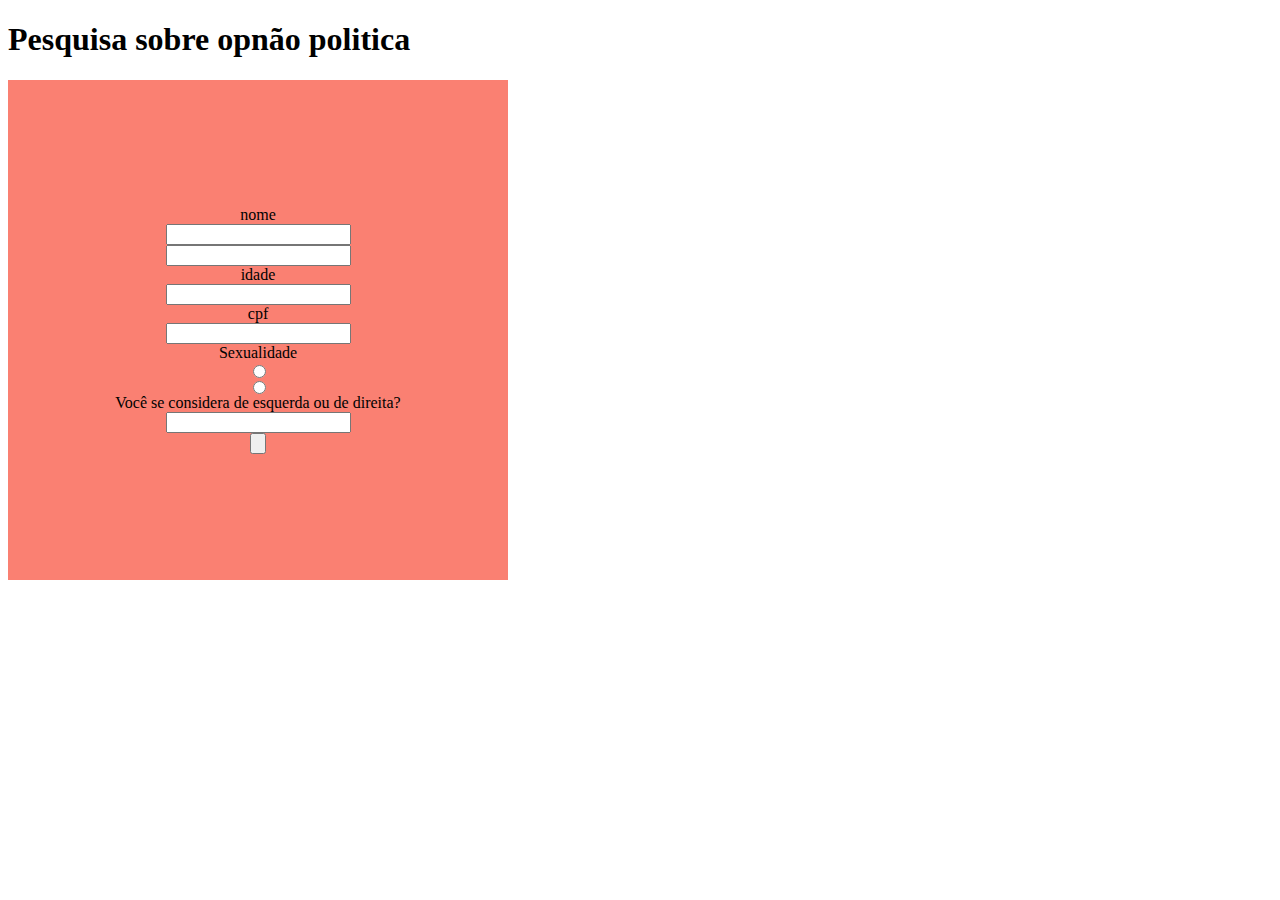
==== index.html @ badbc99c "primeira commit" ====
<!DOCTYPE html>  <!--indica a versao do html-->
<html lang="pt-br"> <!--Indica a linguagem da pagina-->

<head>
    <meta charset="UTF-8">
    <meta name="viewport" content="width=device-width, initial-scale=1.0">
    <title>Formulario</title>
    <link rel="stylesheet" href="style.css">
</head>
<body>
    
    <h1>Pesquisa sobre opnão politica</h1>

    <div id="forms">
    <label for="">nome</label>
    <input type="text" name="" id="">

    <input type="email" name="" id="">

    <label for="">idade</label>
    <input type="text" name="" id="">

    <label for="">cpf</label>
    <input type="text" name="" id="">

    <label for="">Sexualidade</label>
    <input type="radio" name="" id="">
    <input type="radio" name="" id="">

    <label for="">Você se considera de esquerda ou de direita?</label>
    <input type="text" name="" id="">

    <input type="submit" value="">
</div>
    
</body>
</html>
---- style.css ----
body{

}

#forms{
    background-color: salmon;
    width: 500px;
    height: 500px;
    display: flex;
    align-items: center;
    justify-content: center;
    flex-direction: column;
}
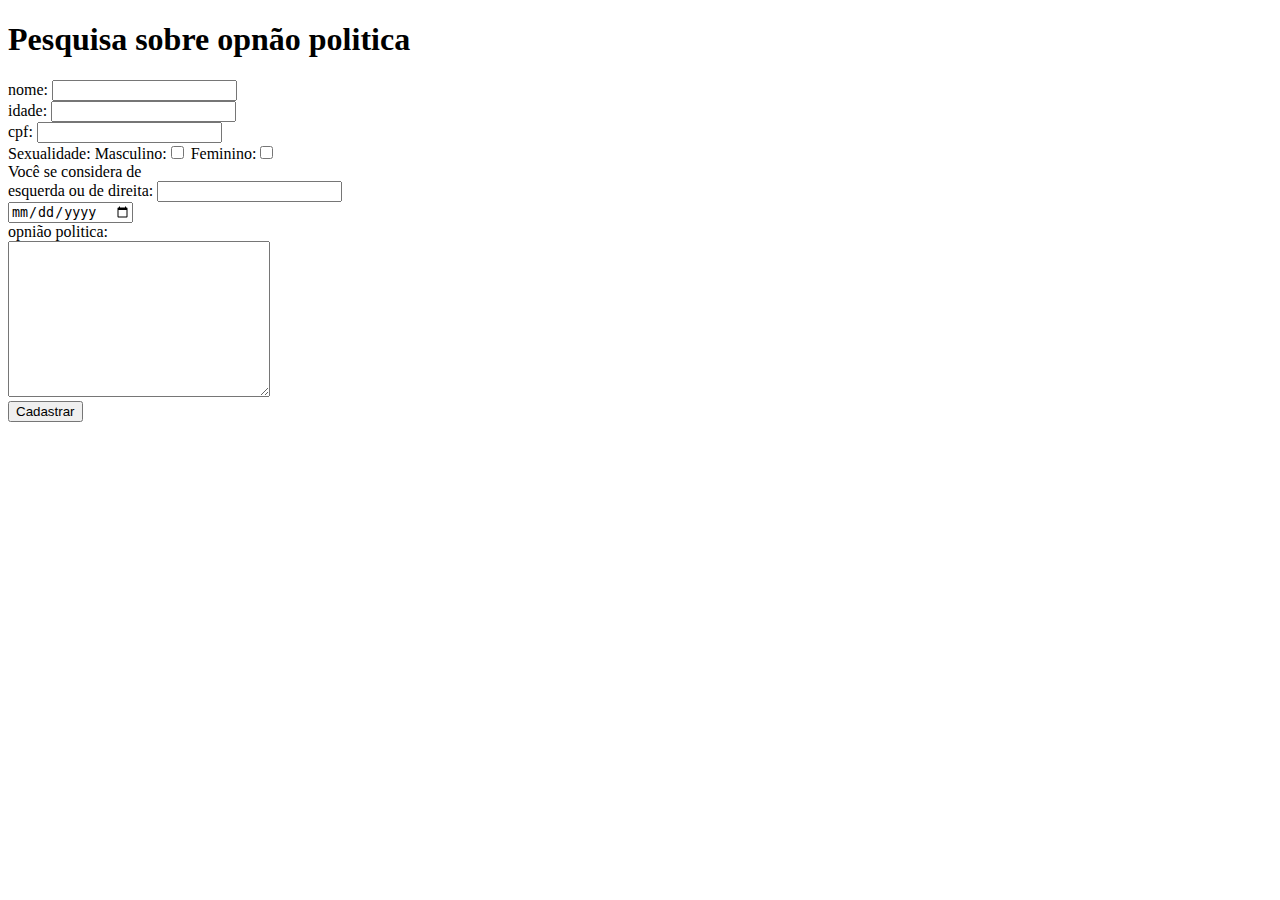
==== commit 618f3327: "estudos e mais estudos" ====
--- a/index.html
+++ b/index.html
@@ -11,27 +11,42 @@
     
     <h1>Pesquisa sobre opnão politica</h1>
 
-    <div id="forms">
-    <label for="">nome</label>
-    <input type="text" name="" id="">
+    <form method="get"  action="teste.jsp" > <!--mehtod - é a forma que a gente vai enviar, get - é para um formulario de busca ja post- é para um formulario de cadastro. ACTION - é para onde sera enviado as informações-->
 
-    <input type="email" name="" id="">
+        <label for="">nome:</label>
+        <input type="text" name="" id="">
 
-    <label for="">idade</label>
-    <input type="text" name="" id="">
+        <br>
 
-    <label for="">cpf</label>
-    <input type="text" name="" id="">
+        <label for="">idade:</label>
+        <input type="text" name="" id="">
 
-    <label for="">Sexualidade</label>
-    <input type="radio" name="" id="">
-    <input type="radio" name="" id="">
+        <br>
 
-    <label for="">Você se considera de esquerda ou de direita?</label>
-    <input type="text" name="" id="">
+        <label for="">cpf:</label>
+        <input type="text" name="" id="">
 
-    <input type="submit" value="">
-</div>
+        <br>
+
+        <label for="">Sexualidade:</label>
+        Masculino:<input type="checkbox" name="" id="">
+        Feminino:<input type="checkbox" name="" id="">
+        <br>
+        Você se considera de <br>esquerda ou de direita: <input type="text" name="" id="">
+        <br>
+
+        <input type="date" name="" id="">
+
+        <br>
+
+        opnião politica:<br>
+        <textarea name="" id="" rows="10" cols="30"></textarea>
+
+        <br>
+        <input type="submit" value="Cadastrar" >
+
+</form>
+
     
 </body>
 </html>